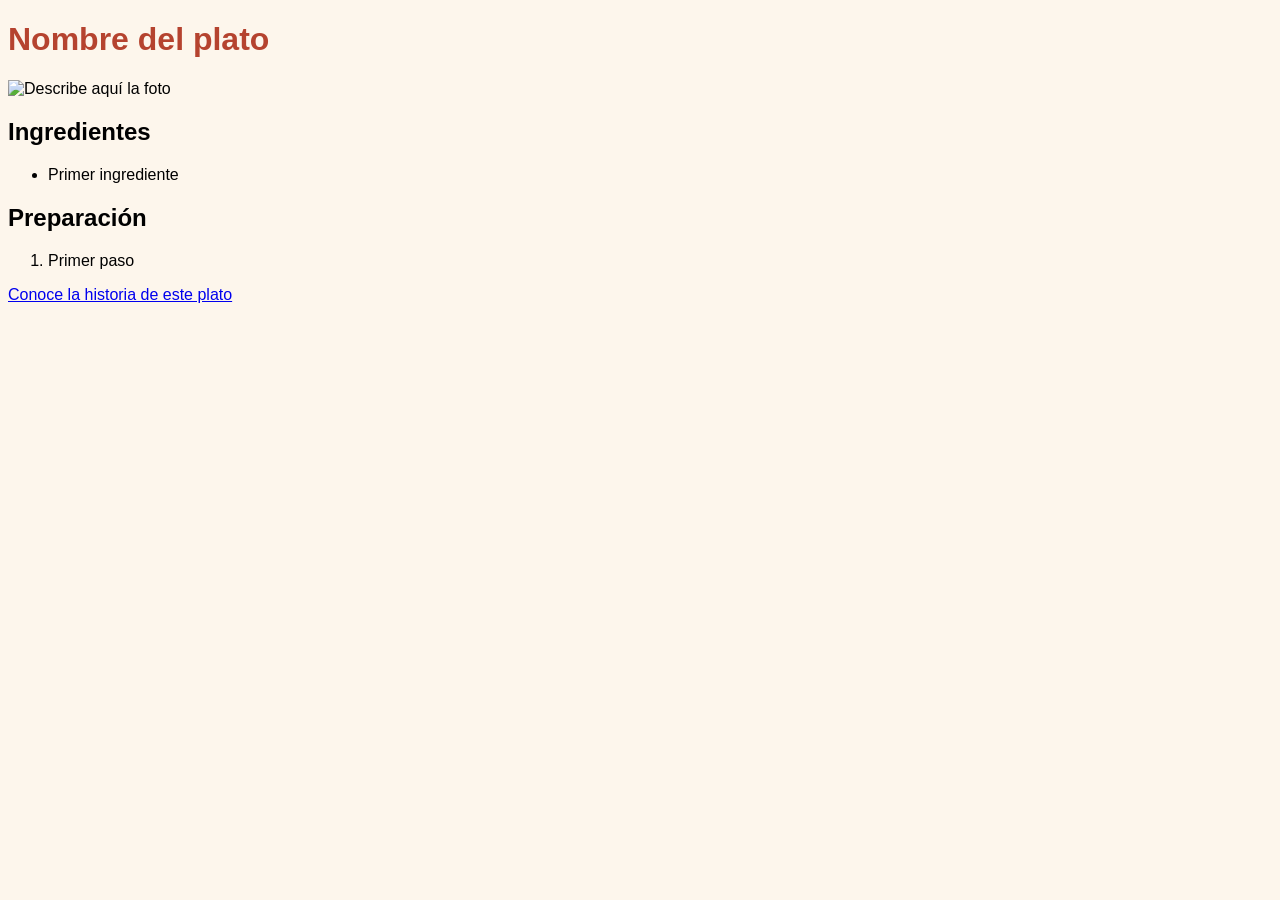
==== index.html @ 2e0ad666 "Add files via upload" ====
<!DOCTYPE html>
<html lang="es">
<head>
<meta charset="UTF-8">
<meta name="viewport" content="width=device-width, initial-scale=1">
<title>El plato de mi casa</title>
<link rel="stylesheet" href="style.css">
</head>
<body>
<h1>Nombre del plato</h1>
<img src="img/mi-plato.jpg" alt="Describe aquí la foto">

<h2>Ingredientes</h2>
<ul>
<li>Primer ingrediente</li>
</ul>

<h2>Preparación</h2>
<ol>
<li>Primer paso</li>
</ol>

<a href="historia.html">Conoce la historia de este plato</a>
</body>
</html>
---- style.css ----
body { font-family: Arial, sans-serif; background-color: #fdf6ec; }
h1 { color: #b5432f; }
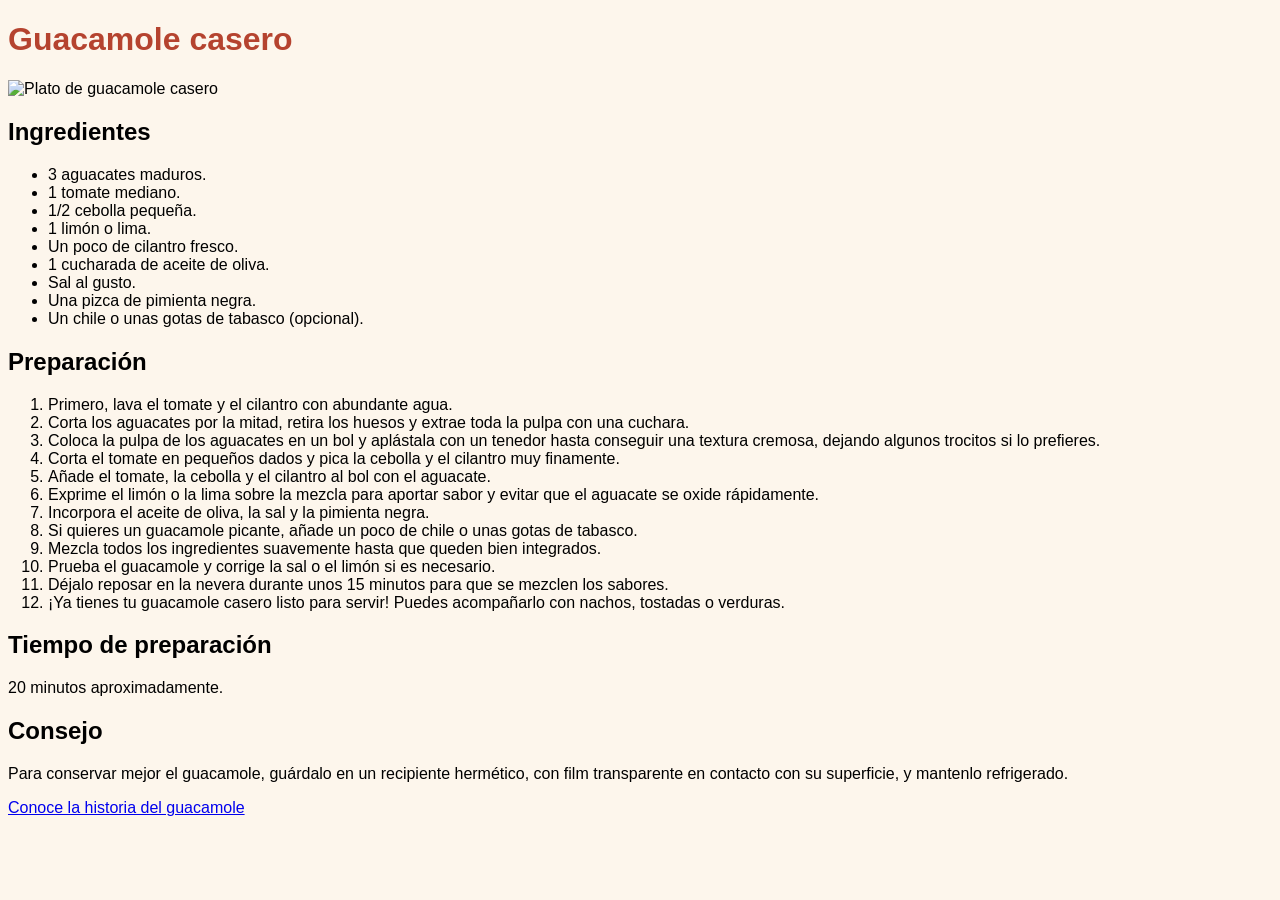
==== commit 264808c6: "Update index.html GOOD" ====
--- a/index.html
+++ b/index.html
@@ -3,24 +3,68 @@
 <head>
 <meta charset="UTF-8">
 <meta name="viewport" content="width=device-width, initial-scale=1">
-<title>El plato de mi casa</title>
+<title>Guacamole casero</title>
 <link rel="stylesheet" href="style.css">
 </head>
+
 <body>
-<h1>Nombre del plato</h1>
-<img src="img/mi-plato.jpg" alt="Describe aquí la foto">
+
+<h1>Guacamole casero</h1>
+
+<img src="img/guacamole.jpg" alt="Plato de guacamole casero">
 
 <h2>Ingredientes</h2>
+
 <ul>
-<li>Primer ingrediente</li>
+<li>3 aguacates maduros.</li>
+<li>1 tomate mediano.</li>
+<li>1/2 cebolla pequeña.</li>
+<li>1 limón o lima.</li>
+<li>Un poco de cilantro fresco.</li>
+<li>1 cucharada de aceite de oliva.</li>
+<li>Sal al gusto.</li>
+<li>Una pizca de pimienta negra.</li>
+<li>Un chile o unas gotas de tabasco (opcional).</li>
 </ul>
 
 <h2>Preparación</h2>
+
 <ol>
-<li>Primer paso</li>
+<li>Primero, lava el tomate y el cilantro con abundante agua.</li>
+
+<li>Corta los aguacates por la mitad, retira los huesos y extrae toda la pulpa con una cuchara.</li>
+
+<li>Coloca la pulpa de los aguacates en un bol y aplástala con un tenedor hasta conseguir una textura cremosa, dejando algunos trocitos si lo prefieres.</li>
+
+<li>Corta el tomate en pequeños dados y pica la cebolla y el cilantro muy finamente.</li>
+
+<li>Añade el tomate, la cebolla y el cilantro al bol con el aguacate.</li>
+
+<li>Exprime el limón o la lima sobre la mezcla para aportar sabor y evitar que el aguacate se oxide rápidamente.</li>
+
+<li>Incorpora el aceite de oliva, la sal y la pimienta negra.</li>
+
+<li>Si quieres un guacamole picante, añade un poco de chile o unas gotas de tabasco.</li>
+
+<li>Mezcla todos los ingredientes suavemente hasta que queden bien integrados.</li>
+
+<li>Prueba el guacamole y corrige la sal o el limón si es necesario.</li>
+
+<li>Déjalo reposar en la nevera durante unos 15 minutos para que se mezclen los sabores.</li>
+
+<li>¡Ya tienes tu guacamole casero listo para servir! Puedes acompañarlo con nachos, tostadas o verduras.</li>
 </ol>
 
-<a href="historia.html">Conoce la historia de este plato</a>
+<h2>Tiempo de preparación</h2>
+
+<p>20 minutos aproximadamente.</p>
+
+<h2>Consejo</h2>
+
+<p>Para conservar mejor el guacamole, guárdalo en un recipiente hermético, con film transparente en contacto con su superficie, y mantenlo refrigerado.</p>
+
+<a href="historia.html">Conoce la historia del guacamole</a>
+
 </body>
 </html>
 
